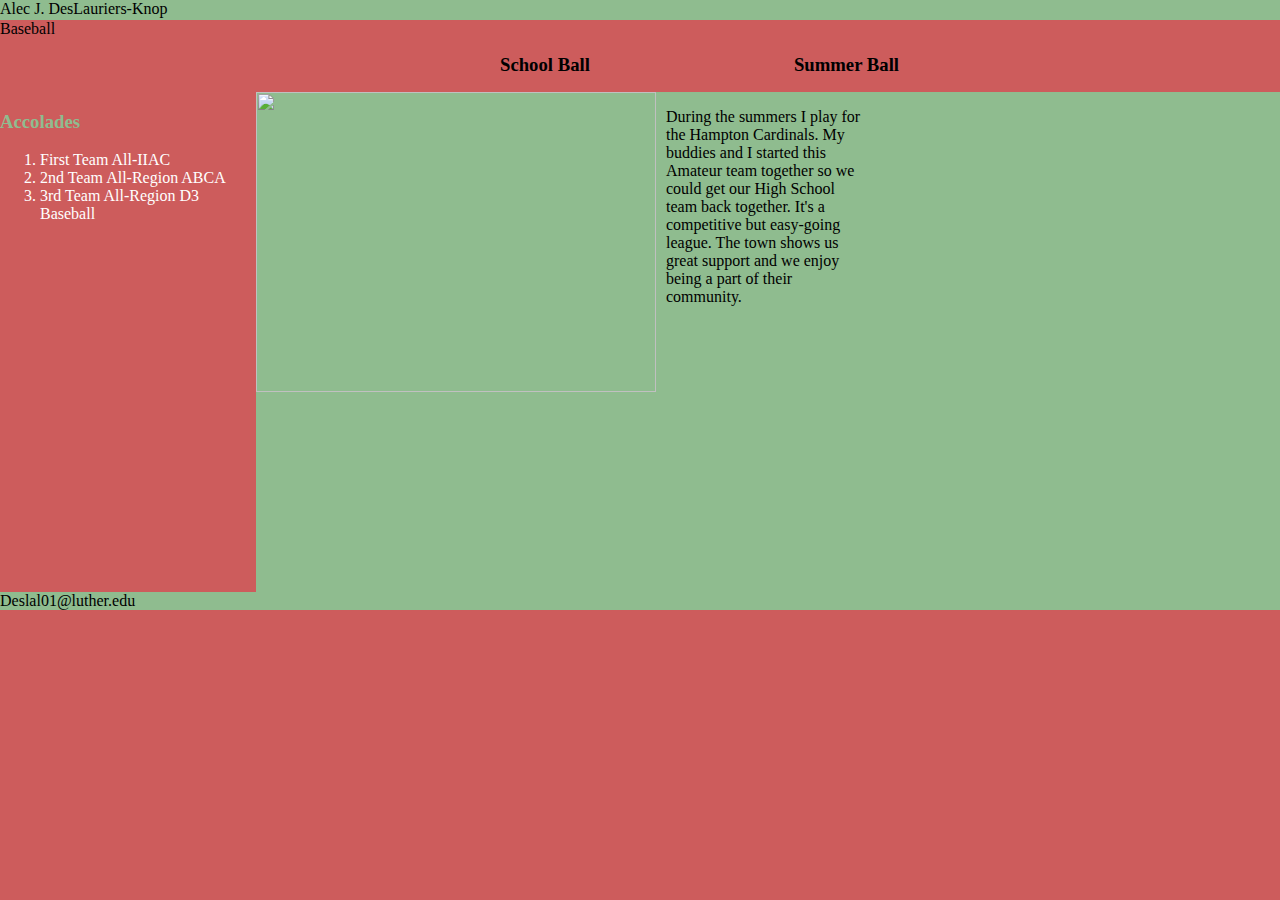
==== Baseball.html @ 4f8912de "Update Baseball.html" ====
<html>
 <head>
 <link rel="stylesheet" type="text/css" href="revamped.css">
 </head>
 <body>
         <header>
             Alec J. DesLauriers-Knop
         </header>
         <nav>
             <li>Baseball<li>
              <ul>
                 <h3 id="link">School Ball</h3>
                 
                 <h3 id="link">Summer Ball</h3>
             </ul>  
         </nav>
         <section>
         <h3 id="homework">Accolades</h3>
         <ol>
         <li>First Team All-IIAC</li>
         <li>2nd Team All-Region ABCA</li>
         <li>3rd Team All-Region D3 Baseball</li>
         </ol>
         </section>
         <aside>
             <img height = 300 width = 400 src="https://scontent-b-ord.xx.fbcdn.net/hphotos-xap1/t31.0-8/10369083_897893773570373_5327234935029867332_o.jpg">
             <p>During the summers I play for the Hampton Cardinals. 
              My buddies and I started this Amateur team together so we could get our High School team back together.
              It's a competitive but easy-going league. The town shows us great support and we enjoy being a part of their community. <p>
         </aside>
         <footer>
             Deslal01@luther.edu
         </footer>
     </body>
 </html>
---- revamped.css ----
header {
             position: fixed;
             background-color: darkseagreen;
             top: 0px;
             left: 0px;
             width: 100%;
             height: 20px;
         }
         nav {
             margin-top: 20px;
             margin-bottom: 0px;
             background-color: indianred;
         }
         nav li {
            display: inline;
         }
         section {
             float: left;
             width: 20%;
             height: 500px;
             background-color: indianred;
             color: white;
             text-decoration: none;
         }
         aside {
             float: left;
             width: 80%;
             height: 500px;
             background-color: darkseagreen;
         }
             
         footer {
             clear: both;
             background-color: darkseagreen;
         }
         body {
             background-color: indianred;
             margin: 0px;
             color: black;
         }
         aside img {
             float: left;
         }
        aside p { 
              float: left;
              position: relative;
              left: 10px;
              height: 400px;
              width: 200px;
     
         }
         h3#link {
              display: inline;
              margin: 100px;
         }
         h3#homework {
                  color: darkseagreen;
         }
                  
         ul { 
              padding-left: 400px;
         }
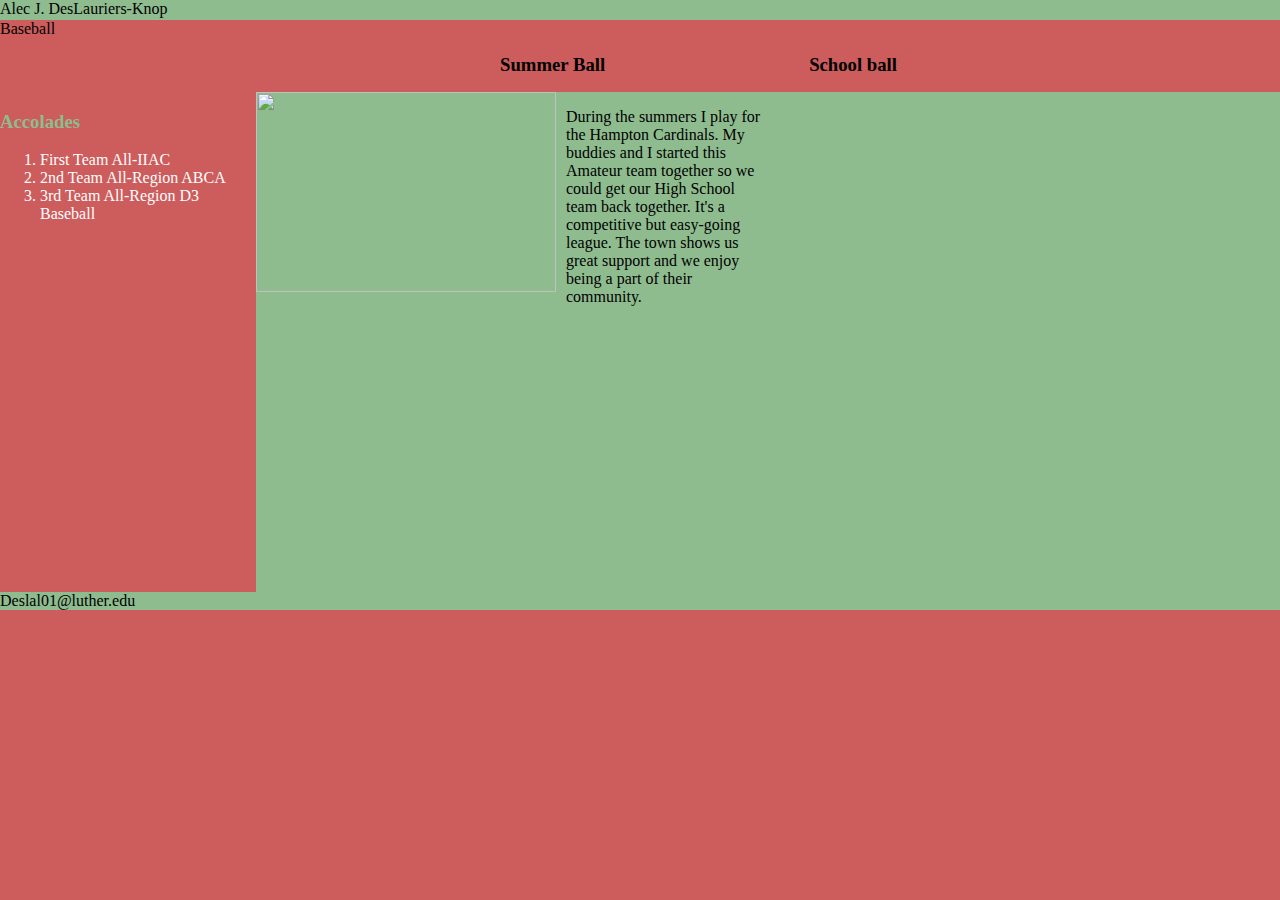
==== commit cf1a700e: "Update Baseball.html" ====
--- a/Baseball.html
+++ b/Baseball.html
@@ -9,9 +9,9 @@
          <nav>
              <li>Baseball<li>
               <ul>
-                 <h3 id="link">School Ball</h3>
+                 <h3 id="link">Summer Ball</h3>
                  
-                 <h3 id="link">Summer Ball</h3>
+                 <h3 id="link">School ball</h3>
              </ul>  
          </nav>
          <section>
@@ -23,7 +23,7 @@
          </ol>
          </section>
          <aside>
-             <img height = 300 width = 400 src="https://scontent-b-ord.xx.fbcdn.net/hphotos-xap1/t31.0-8/10369083_897893773570373_5327234935029867332_o.jpg">
+             <img height = 200 width = 300 src="https://scontent-b-ord.xx.fbcdn.net/hphotos-xap1/t31.0-8/10369083_897893773570373_5327234935029867332_o.jpg">
              <p>During the summers I play for the Hampton Cardinals. 
               My buddies and I started this Amateur team together so we could get our High School team back together.
               It's a competitive but easy-going league. The town shows us great support and we enjoy being a part of their community. <p>
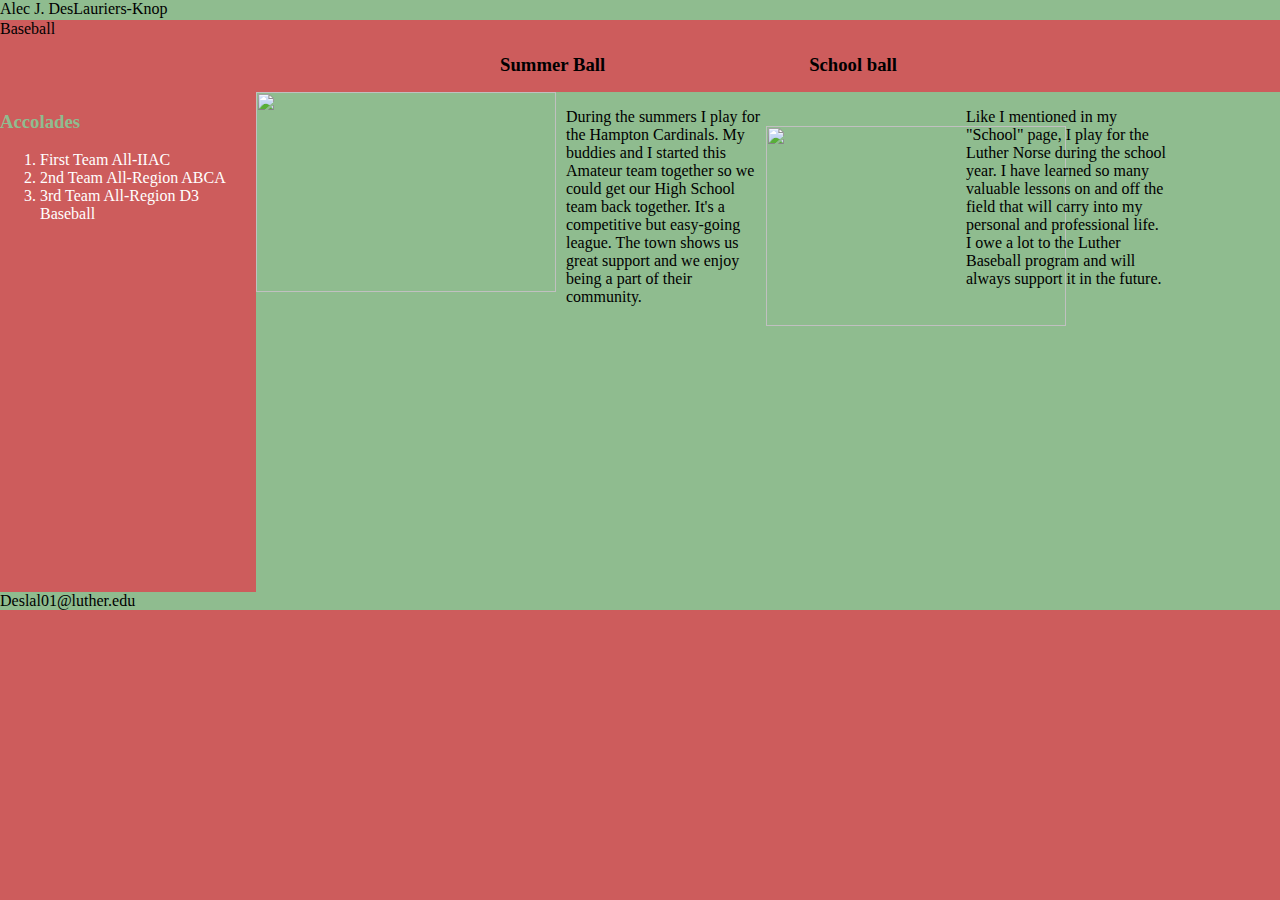
==== commit 6bb284f8: "Update Baseball.html" ====
--- a/Baseball.html
+++ b/Baseball.html
@@ -27,6 +27,11 @@
              <p>During the summers I play for the Hampton Cardinals. 
               My buddies and I started this Amateur team together so we could get our High School team back together.
               It's a competitive but easy-going league. The town shows us great support and we enjoy being a part of their community. <p>
+              <br>
+              <img height = 200 width = 300 src="https://fbcdn-sphotos-e-a.akamaihd.net/hphotos-ak-xaf1/t31.0-8/1956898_762142533809888_7886468022551017416_o.jpg">
+              <p>Like I mentioned in my "School" page, I play for the Luther Norse during the school year. 
+              I have learned so many valuable lessons on and off the field that will carry into my personal and professional life. 
+              I owe a lot to the Luther Baseball program and will always support it in the future.</p>
          </aside>
          <footer>
              Deslal01@luther.edu
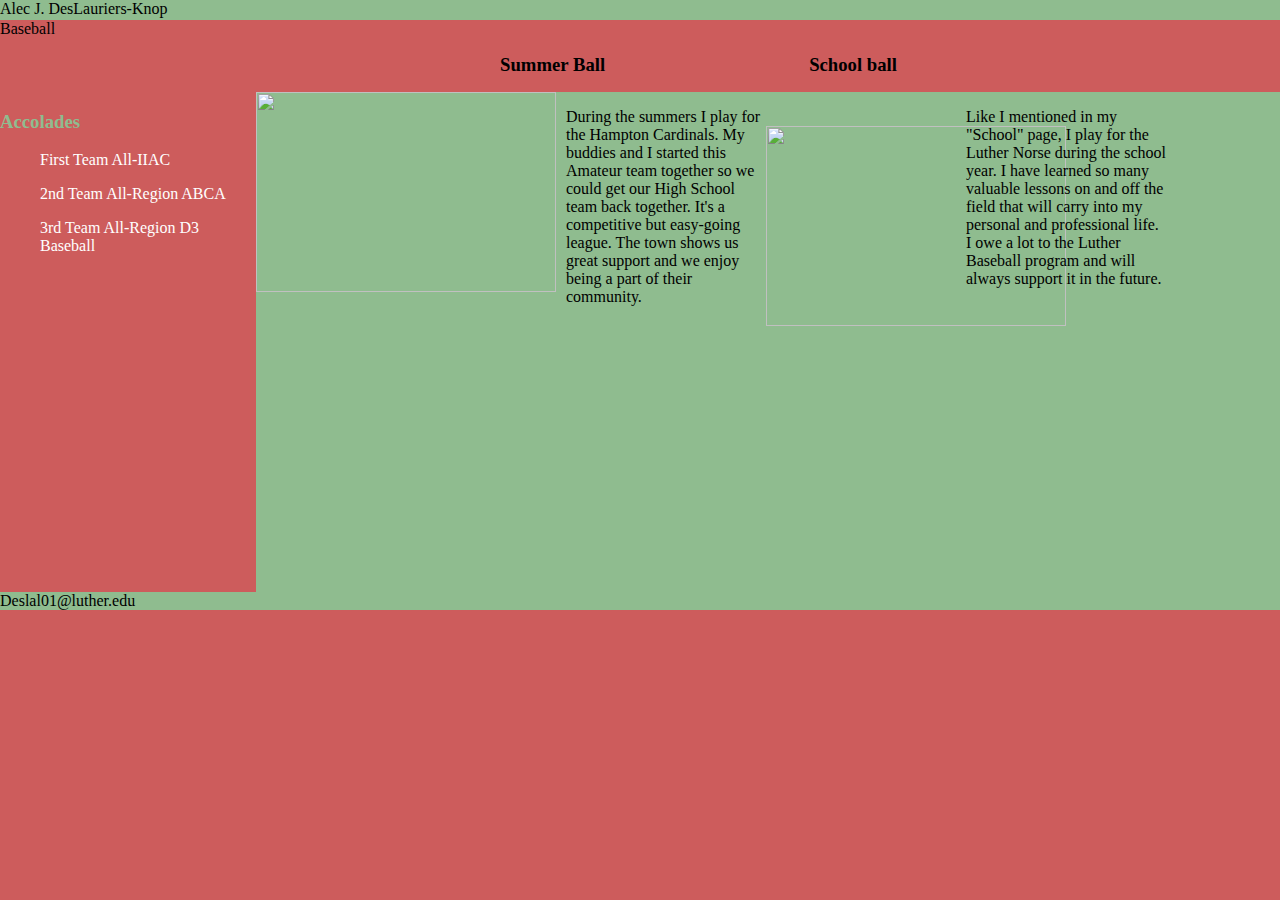
==== commit 52baebc7: "Update Baseball.html" ====
--- a/Baseball.html
+++ b/Baseball.html
@@ -17,9 +17,9 @@
          <section>
          <h3 id="homework">Accolades</h3>
          <ol>
-         <li>First Team All-IIAC</li>
-         <li>2nd Team All-Region ABCA</li>
-         <li>3rd Team All-Region D3 Baseball</li>
+         <p>First Team All-IIAC</p>
+         <p>2nd Team All-Region ABCA</p>
+         <p>3rd Team All-Region D3 Baseball</p>
          </ol>
          </section>
          <aside>
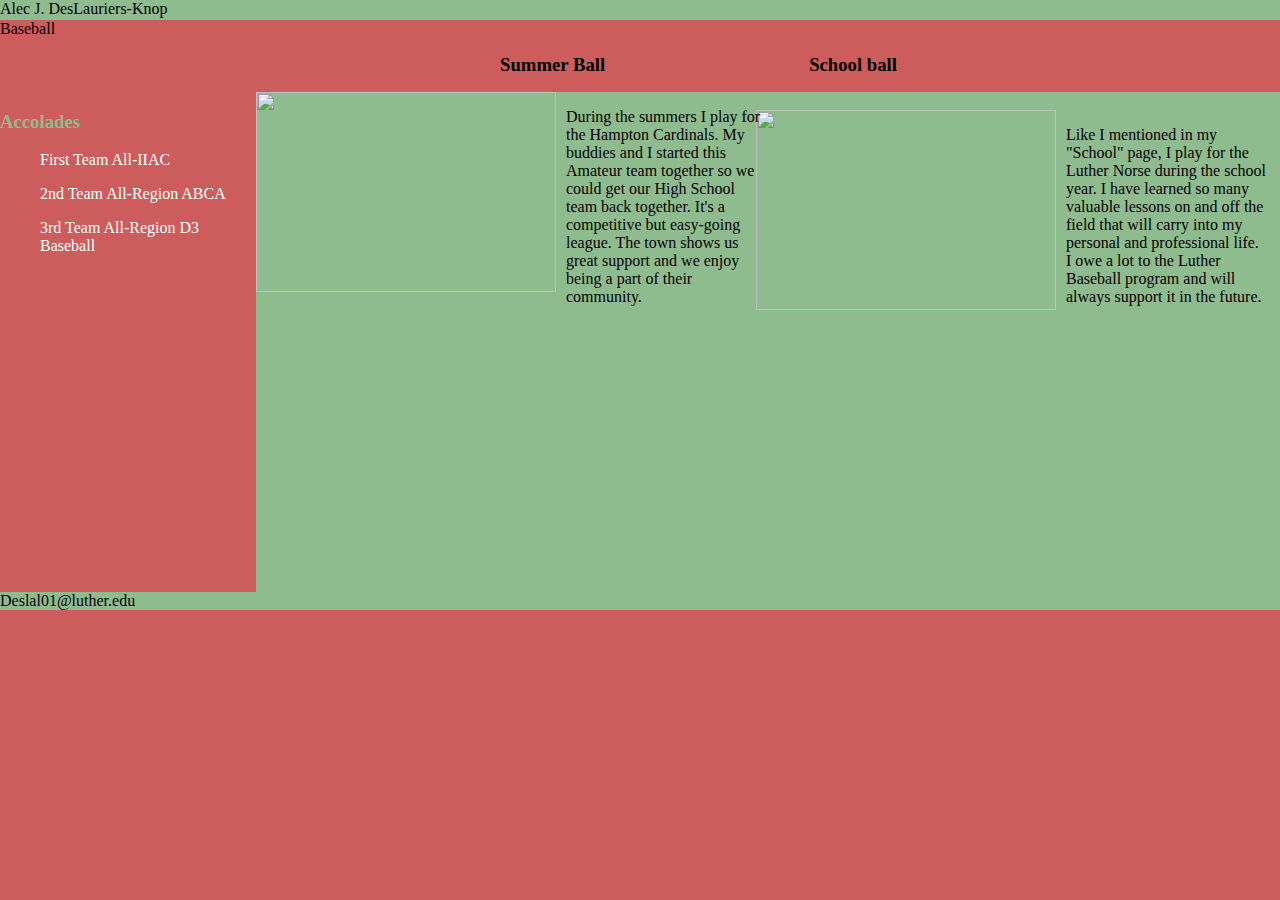
==== commit a4fec8cd: "Update Baseball.html" ====
--- a/Baseball.html
+++ b/Baseball.html
@@ -26,9 +26,9 @@
              <img height = 200 width = 300 src="https://scontent-b-ord.xx.fbcdn.net/hphotos-xap1/t31.0-8/10369083_897893773570373_5327234935029867332_o.jpg">
              <p>During the summers I play for the Hampton Cardinals. 
               My buddies and I started this Amateur team together so we could get our High School team back together.
-              It's a competitive but easy-going league. The town shows us great support and we enjoy being a part of their community. <p>
+              It's a competitive but easy-going league. The town shows us great support and we enjoy being a part of their community. </p>
               <br>
-              <img height = 200 width = 300 src="https://fbcdn-sphotos-e-a.akamaihd.net/hphotos-ak-xaf1/t31.0-8/1956898_762142533809888_7886468022551017416_o.jpg">
+             <img height = 200 width = 300 src="https://fbcdn-sphotos-e-a.akamaihd.net/hphotos-ak-xaf1/t31.0-8/1956898_762142533809888_7886468022551017416_o.jpg">
               <p>Like I mentioned in my "School" page, I play for the Luther Norse during the school year. 
               I have learned so many valuable lessons on and off the field that will carry into my personal and professional life. 
               I owe a lot to the Luther Baseball program and will always support it in the future.</p>
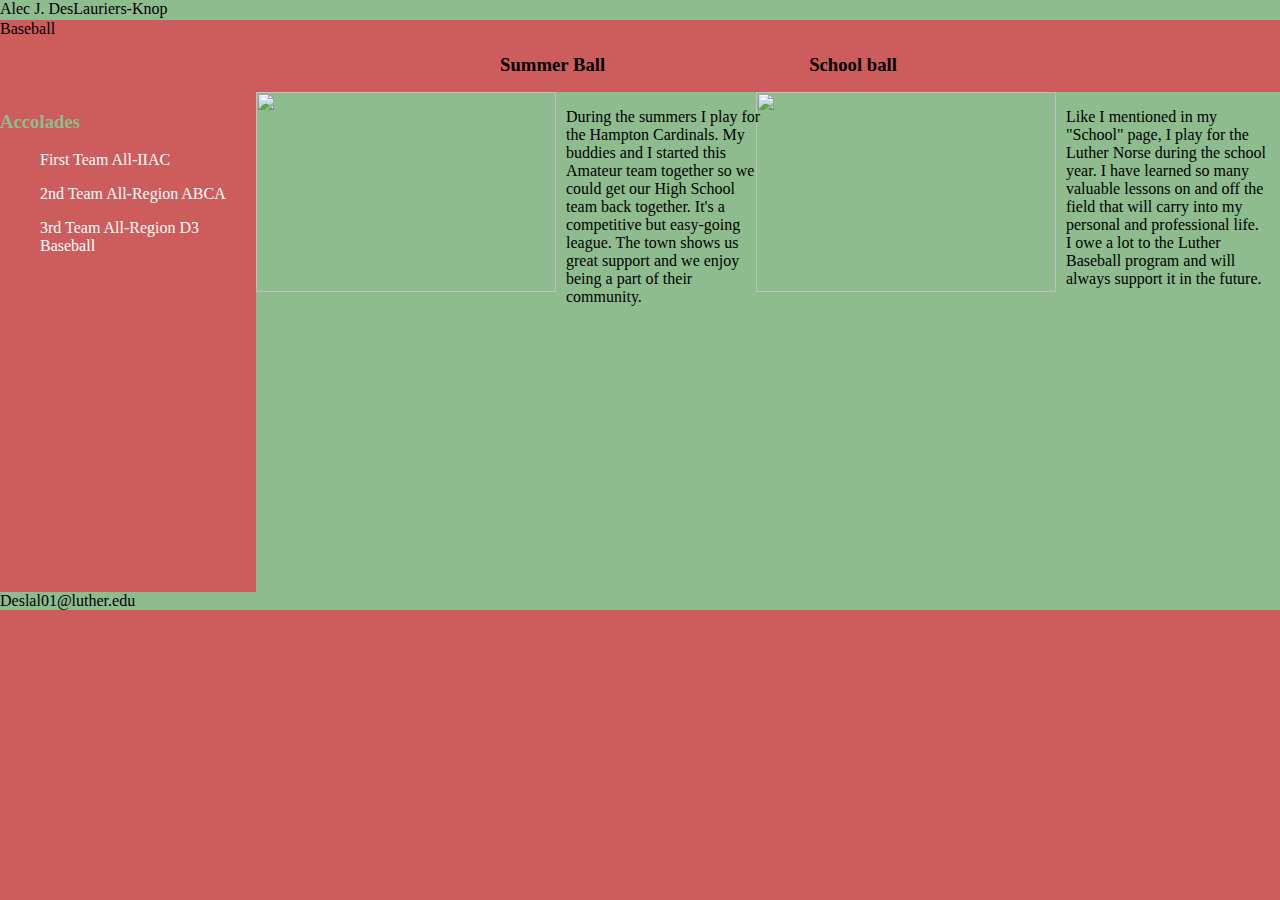
==== commit a6a63c50: "Update Baseball.html" ====
--- a/Baseball.html
+++ b/Baseball.html
@@ -27,7 +27,6 @@
              <p>During the summers I play for the Hampton Cardinals. 
               My buddies and I started this Amateur team together so we could get our High School team back together.
               It's a competitive but easy-going league. The town shows us great support and we enjoy being a part of their community. </p>
-              <br>
              <img height = 200 width = 300 src="https://fbcdn-sphotos-e-a.akamaihd.net/hphotos-ak-xaf1/t31.0-8/1956898_762142533809888_7886468022551017416_o.jpg">
               <p>Like I mentioned in my "School" page, I play for the Luther Norse during the school year. 
               I have learned so many valuable lessons on and off the field that will carry into my personal and professional life. 
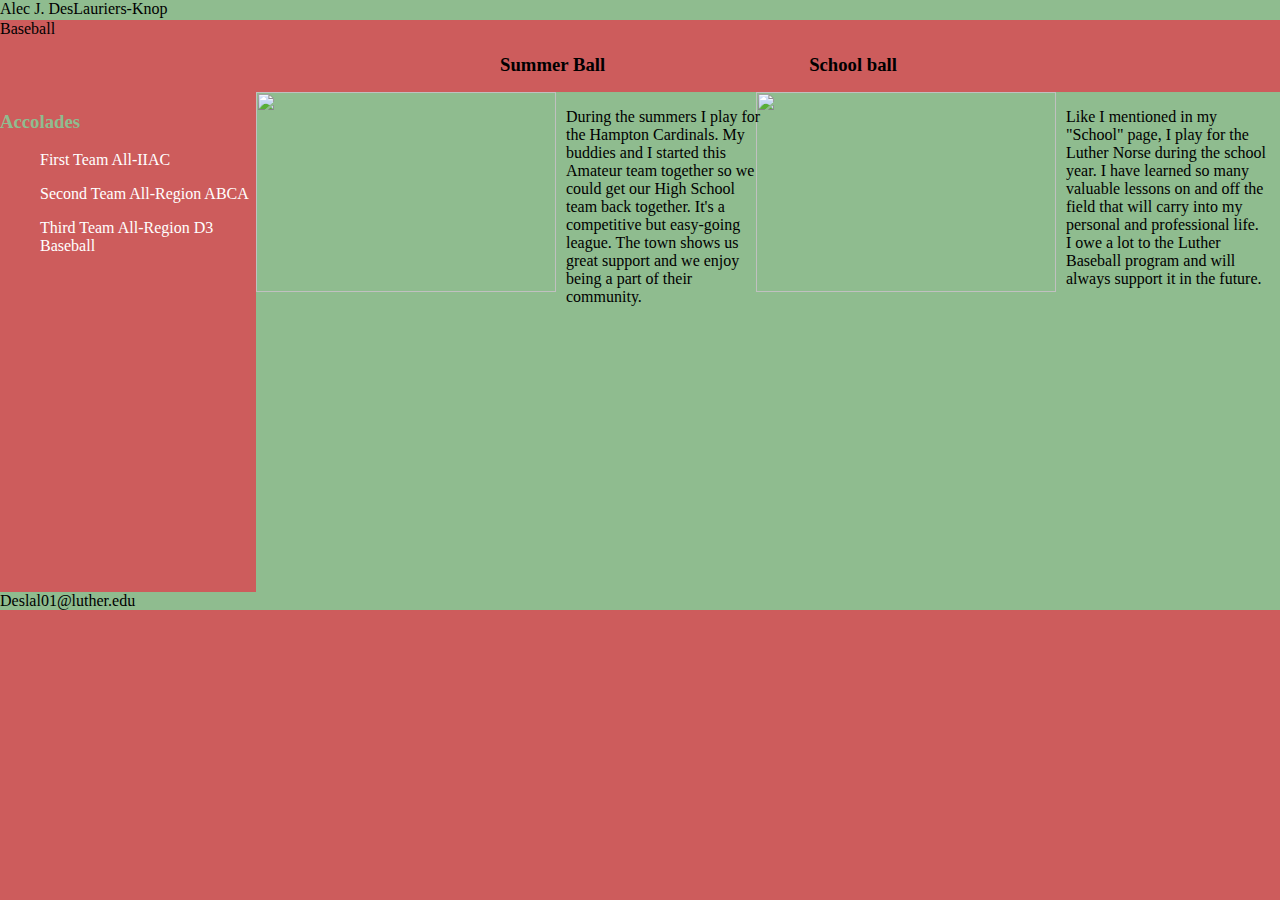
==== commit 91b450ca: "Update Baseball.html" ====
--- a/Baseball.html
+++ b/Baseball.html
@@ -18,8 +18,8 @@
          <h3 id="homework">Accolades</h3>
          <ol>
          <p>First Team All-IIAC</p>
-         <p>2nd Team All-Region ABCA</p>
-         <p>3rd Team All-Region D3 Baseball</p>
+         <p>Second Team All-Region ABCA</p>
+         <p>Third Team All-Region D3 Baseball</p>
          </ol>
          </section>
          <aside>
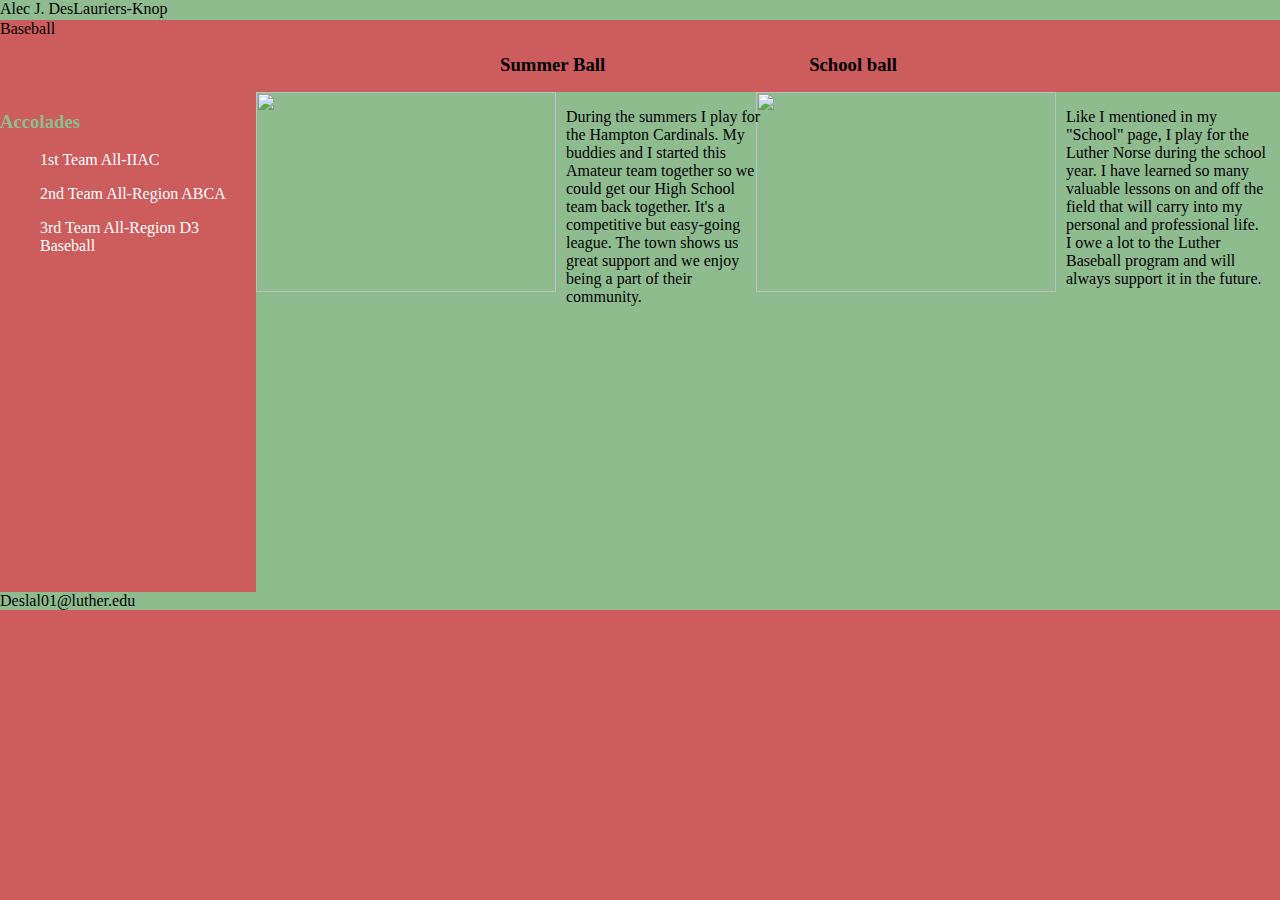
==== commit 7c0f2386: "Update Baseball.html" ====
--- a/Baseball.html
+++ b/Baseball.html
@@ -17,9 +17,9 @@
          <section>
          <h3 id="homework">Accolades</h3>
          <ol>
-         <p>First Team All-IIAC</p>
-         <p>Second Team All-Region ABCA</p>
-         <p>Third Team All-Region D3 Baseball</p>
+         <p>1st Team All-IIAC</p>
+         <p>2nd Team All-Region ABCA</p>
+         <p>3rd Team All-Region D3 Baseball</p>
          </ol>
          </section>
          <aside>
